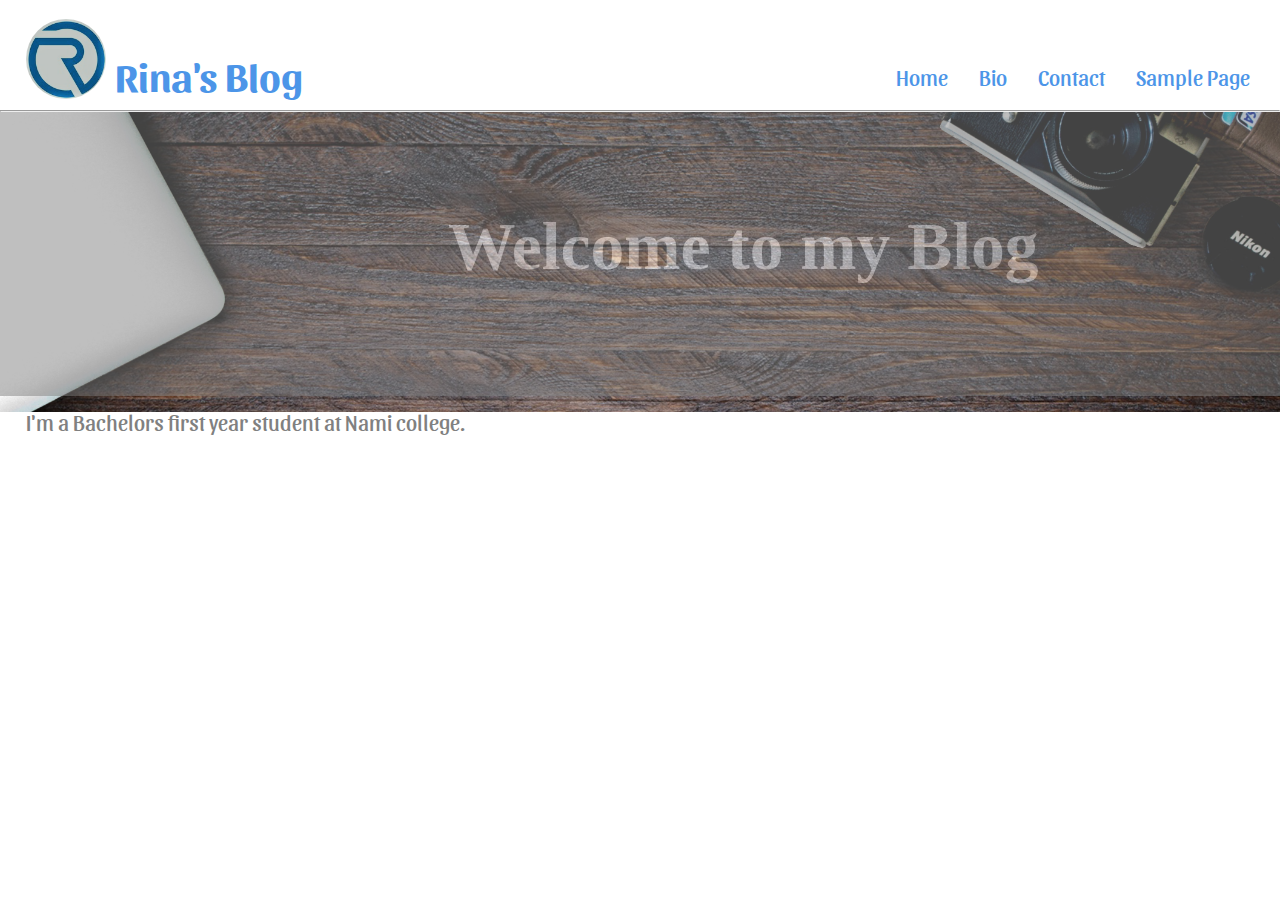
==== bio.html @ 89f6166b "first commit" ====
<!-- Name:Rina Tamrakar
     Student number: 15444351 -->
<!DOCTYPE html>
<html>
<head>
  <title>My BIO </title><!-- Title of the page -->
  <link rel="stylesheet" href="styles/design.css">
  <link href="https://fonts.googleapis.com/css?family=Sansita" rel="stylesheet">
  <link href="https://fonts.googleapis.com/css?family=Supermercado+One" rel="stylesheet">
</head>
<body>

  <div class="container">
      <header>
        <div class = "logo">
          <img src="images/1.png" alt="Logo" />
        </div>

        <div class="main_title">
            <h1> Rina's Blog </h1><!-- heading of the page-->
        </div>


        <nav>
          <ul>
            <li><a href="#"> Home </a> </li>
            <li><a href="#"> Bio </a> </li>
            <li><a href="#"> Contact </a> </li>
            <li><a href="#"> Sample Page </a></li>
          </ul>
        </nav>
      </header> <hr />
      <div class = "rest">
      <div class="section">
          <div class="hero">
          <h2>  Welcome to my Blog </h2>
          </div>
		  <div class="bio">
		  I'm a Bachelors first year student at Nami college.
		 
		  </div>
      </div>
    </div>

      <div class="footer">
	  <!-- This is the footer of the index page -->
	  <div class="foot_up"> 
	  
	  </div>
	  <div class="foot_down> 
	  
	  </div>
      </div>

</div>
</body>
</html>
---- styles/design.css ----
*{
    padding: 0;
    margin: 0;
}


header{
  width: 100%;
  height:110px;
}

.logo{
  float:left;
  width: 7%;
  padding-top: 1.5%;
  padding-left:2%;
}

.logo img{
  border-radius: 50%;
  width: 80px;
}

.main_title{
  float:left;
  width: 28%;
  padding-top:4%;
  color: #4C95E8;
  font-family: 'Sansita', sans-serif;
  font-size: 20px;
}

nav{
  width:30%;
  float:right;
  padding-top:5%;
}
nav ul{
 list-style-type: none;

}

nav ul li{
  display: inline-block;
  background-color: white;
  font-size: 22px;
  padding-right:7%;
  font-family: 'Sansita', sans-serif;
}

nav ul li a{
  text-align: center;
  text-decoration:none;
  color: #4C95E8;
  
}
nav ul li a:link {
  text-decoration: none;
   transition-duration: 0.2s;
}
nav ul li a:hover {
  
  font-size: 26px;
  background-color: ;
  text-decoration: underline;
}

.section{
  height: 300px;
  width:100%;
  background-image: url("../images/Cover.jpg");
  background-size: 100%;
  background-attachment:fixed;
}


.hero{
  background-color: grey;
  margin: auto;
  height: 60px;
  padding-top:7.5%;
  padding-bottom:10%;
  padding-left: 35%;
	opacity: 0.5;
  font-family: fantasy;
  font-size: 45px;
}
.hero h2{
	color: #ffffff;
}
.rest{
  backg
  width: 100%;
  height: 192px;  

}
footer{
  background-color: #4C95E8;
  height: 44px;
}

footer ul li {
    display: inline;
}

footer ul li img{
  height:42px;
  width:40px;
}

.bio{
font-family: 'Sansita', sans-serif;
font-size: 22px;
color:gray;
padding-left:2%;
padding-top:1%;
}
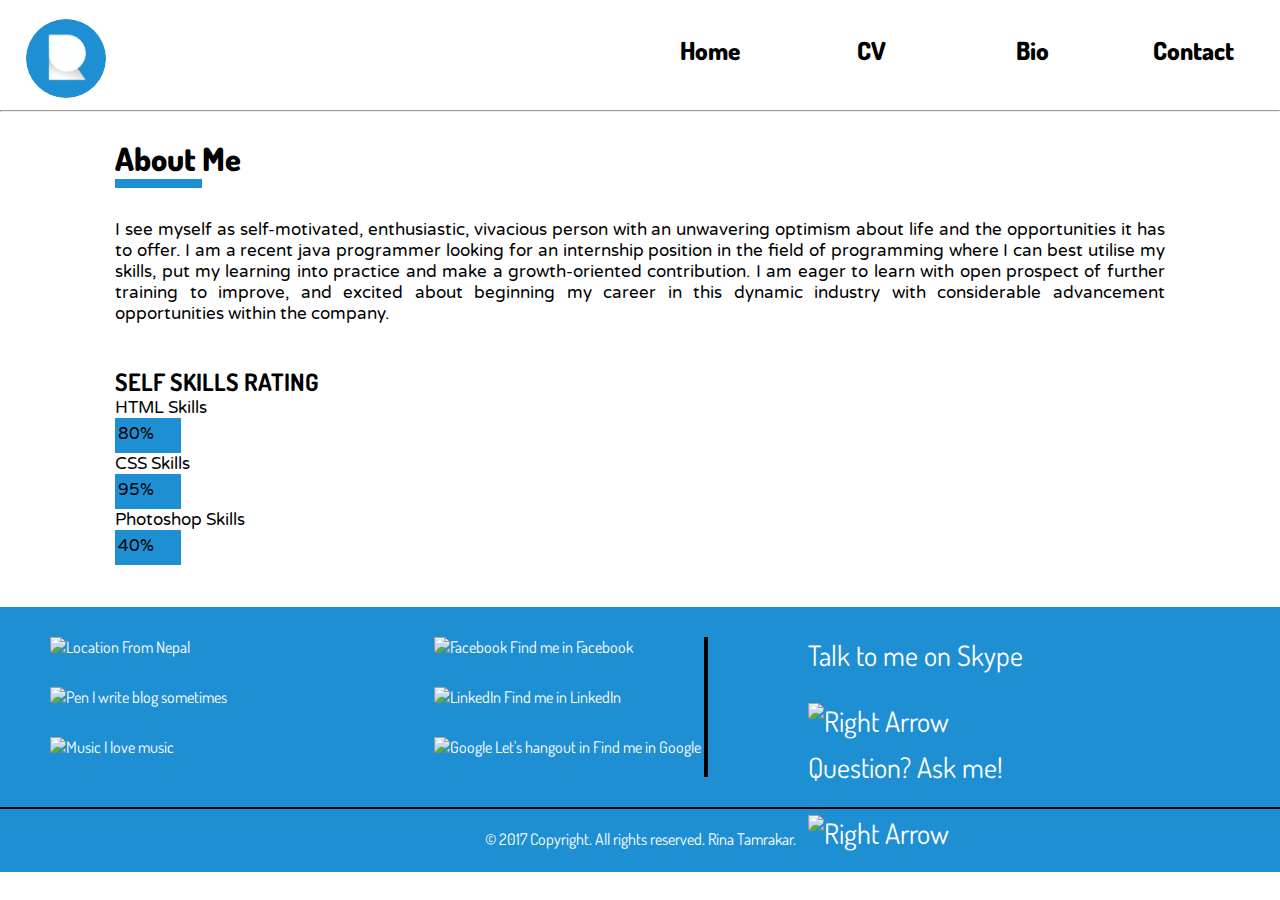
==== commit 74b9a1fb: "third commit" ====
--- a/bio.html
+++ b/bio.html
@@ -1,58 +1,83 @@
- 
+
 <!-- Name:Rina Tamrakar
      Student number: 15444351 -->
 <!DOCTYPE html>
 <html>
 <head>
-  <title>My BIO </title><!-- Title of the page -->
+  <title> Bio </title><!-- Title of the page -->
   <link rel="stylesheet" href="styles/design.css">
-  <link href="https://fonts.googleapis.com/css?family=Sansita" rel="stylesheet">
-  <link href="https://fonts.googleapis.com/css?family=Supermercado+One" rel="stylesheet">
+  <link href="https://fonts.googleapis.com/css?family=Open+Sans+Condensed:300" rel="stylesheet">
+  <link href="https://fonts.googleapis.com/css?family=Varela+Round" rel="stylesheet">
+  <link href="https://fonts.googleapis.com/css?family=Dosis" rel="stylesheet">
 </head>
 <body>
 
-  <div class="container">
+  <div class="bio-container">
       <header>
         <div class = "logo">
           <img src="images/1.png" alt="Logo" />
         </div>
 
-        <div class="main_title">
-            <h1> Rina's Blog </h1><!-- heading of the page-->
+
+        <div class="ham">
+          <div><label for="disp-nav" class="disp-nav"></label></div>
+          <div><label for="disp-nav" class="disp-nav"></label></div>
+          <div><label for="disp-nav" class="disp-nav"></label></div>
+        </div>
+        <input type="checkbox" id="disp-nav" role="button">
+                <nav class="nav">
+                  <ul>
+                    <li><a href="index.html"> Home </a> </li>
+                      <li><a href="cv.html"> CV </a></li>
+                    <li><a href="bio.html"> Bio </a> </li>
+                    <li><a href="contact.html"> Contact </a> </li>
+                  </ul>
+                </nav>
+              </header>
+<hr />
+      <div class = "rest">
+        <div class="page_title">
+          <h1 class="topics"><span class="borders">  About </span>  Me </h1>
+        </div>
+        <div class="content">
+          <p> I see myself as self-motivated, enthusiastic, vivacious person with an unwavering optimism about life and the opportunities it has to offer. I am a recent java programmer  looking for an internship position in the field of programming where I can best utilise my skills, put my learning into practice and make a growth-oriented contribution. I am eager to learn with open prospect of further training to improve, and excited about beginning my career in this dynamic industry with considerable advancement opportunities within the company.</p>
+          <br /> <br />
+          <h3> SELF SKILLS RATING </h3>
+          HTML Skills  <div  class="bio_content bio_trans1"> 80% </div>
+          CSS Skills  <div  class="bio_content bio_trans2"> 95% </div>
+          Photoshop Skills  <div  class="bio_content bio_trans3"> 40% </div>
+          <br /> <br />
         </div>
 
+    </div>
+</div>
+</div>
+<footer>
+  <div class="foot">
+<div class="foot-1">
+  <ul>
+        <li><img src="images/location.png" alt="Location" />  From Nepal </li>
+        <li><img src="images/pen.png" alt="Pen" />   I write blog sometimes </li>
+        <li><img src="images/music.png" alt="Music" />  I love music </li>
+</ul>
+</div>
+<div class="foot-2">
+<ul>
+  <li><img src="images/facebook_link.png" alt="Facebook" />  Find me in <a href="https://facebook.com/rina.tamrakar4" target="_blank"> Facebook </a></li>
+  <li><img src="images/linkedin_link.png" alt="LinkedIn" />   Find me in <a href="https://linkedin.com/rina.tamrakar" target="_blank"> LinkedIn  </a> </li>
+  <li><img src="images/google_link.png" alt="Google" />  Let's hangout in Find me in <a href="https://plus.google.com/111846478363224090347" target="_blank"> Google  </a> </li>        </ul>
+</div>
+<div class="foot-3">
+<ul>
+  <li><a href="skype:accolado?chat">Talk to me on Skype <img src="images/right-arrow.png" alt="Right Arrow" /></a></li>
 
-        <nav>
-          <ul>
-            <li><a href="#"> Home </a> </li>
-            <li><a href="#"> Bio </a> </li>
-            <li><a href="#"> Contact </a> </li>
-            <li><a href="#"> Sample Page </a></li>
-          </ul>
-        </nav>
-      </header> <hr />
-      <div class = "rest">
-      <div class="section">
-          <div class="hero">
-          <h2>  Welcome to my Blog </h2>
-          </div>
-		  <div class="bio">
-		  I'm a Bachelors first year student at Nami college.
-		 
-		  </div>
-      </div>
-    </div>
-
-      <div class="footer">
-	  <!-- This is the footer of the index page -->
-	  <div class="foot_up"> 
-	  
-	  </div>
-	  <div class="foot_down> 
-	  
-	  </div>
-      </div>
-
+  <li><a href="contact.html">Question? Ask me! <img src="images/right-arrow.png" alt="Right Arrow" /> </a></li>
+</ul>
 </div>
+</div>
+<div class="last-foot">
+  <p> © 2017 Copyright. All rights reserved. Rina Tamrakar. </p>
+</div>
+</footer>
 </body>
 </html>
--- a/styles/design.css
+++ b/styles/design.css
@@ -7,6 +7,12 @@
 header{
   width: 100%;
   height:110px;
+}
+
+.container{
+  background-image: url("../images/rinaa.jpg");
+  background-repeat: no-repeat;
+  background-size: 100% auto;
 }
 
 .logo{
@@ -30,88 +36,331 @@
   font-size: 20px;
 }
 
-nav{
-  width:30%;
-  float:right;
-  padding-top:5%;
-}
-nav ul{
- list-style-type: none;
-
-}
-
-nav ul li{
+.ham{
+  float: right;
+}
+/*Strip the ul of padding and list styling*/
+nav {
+  float: right;
+}
+nav ul {
+	list-style-type:none;
+}
+
+/*Create a horizontal list with spacing*/
+nav li {
+	display:inline-block;
+	margin-right: 9px;
+}
+
+/*Style for menu links*/
+nav li a {
+	display:block;
+	min-width:140px;
+	height: 50px;
+  margin-right: 8px;
+  margin-top: 25px;
+	text-align: center;
+	line-height: 50px;
+  font-size:25px;
+  font-weight: 900;
+	font-family: 'Dosis', sans-serif;
+	color: #fff;
+	text-decoration: none;
+}
+
+.nav li a {
+	color: #000;
+}
+
+/*Hover state for top level links*/
+nav li:hover a  {
+	color: #1f8fd4;
+}
+
+/*Style 'show menu' label button and hide it by default*/
+.disp-nav {
+  width: 35px;
+  height: 5px;
+  background-color: black;
+  margin: 6px 5px;
+	display: none;
+}
+
+/*Hide checkbox*/
+input[type=checkbox]{
+    display: none;
+}
+
+/*Show menu when invisible checkbox is checked*/
+input[type=checkbox]:checked ~ nav ul{
+    display: block;
+}
+
+
+/*Responsive Styles*/
+
+@media screen and (max-width : 760px){
+	/*Make dropdown links appear inline*/
+	nav ul {
+		position: static;
+		display: none;
+	}
+	nav li {
+		margin-bottom: 1px;
+	}
+	/*Make all menu links full width*/
+	ul li, li a {
+		width: 100%;
+	}
+	/*Display 'show menu' link*/
+	.disp-nav {
+		display:block;
+	}
+}
+
+
+.section{
+  height: 556px;
+}
+
+.desc{
+  padding-left: 50px;
+  padding-top: 5%;
+  font-size: 38px;
+  font-weight: 900;
+  font-family: 'Dosis', sans-serif;
+}
+
+.bl{
+  color: #1f8fd4;
+}
+
+#wh1{
+  color: #fff;
+}
+
+#wh2{
+  color: #fff;
+  font-size: 60px;
+}
+
+input[type=text], textarea {
+  padding: 10px 18px;
   display: inline-block;
-  background-color: white;
-  font-size: 22px;
-  padding-right:7%;
-  font-family: 'Sansita', sans-serif;
-}
-
-nav ul li a{
+  border: 1px solid #ccc;
+  border-radius: 3px;
+  box-sizing: content-box;
+  width: 50%;
+}
+
+
+
+/* CV Page */
+.rest{
+padding-left:9%;
+padding-right: 9%;
+padding-top:2%;
+}
+
+.topics{
+  font-weight: 900;
+  font-family:'Dosis', sans-serif;
+}
+
+.page_title {
+  padding-bottom: 20px;
+}
+.borders{
+  border-bottom: 9px solid #1f8fd4;
+}
+
+.content{
+  text-align: justify;
+  padding-top: 20px;
+  font-family: 'Varela Round', sans-serif;
+  font-size: 17px;
+}
+
+h3 {
+    font-family:'Dosis', sans-serif;
+    font-size: 24px;
+}
+.content img{
+  height: 290px;
+  width: 245px;
+  float: left;
+  padding-right: 1%;
+  position: relative;
+}
+
+button, #button{
+  padding: 14px 30px;
+  color: white;
+  background-color: #1f8fd4;
   text-align: center;
-  text-decoration:none;
-  color: #4C95E8;
-  
-}
-nav ul li a:link {
+  display: inline-block;
+  cursor: pointer;
+  font-size: 15px;
+  margin: 3px 1px;
+  font-family: 'Varela Round', sans-serif;
+  border: none;
+  box-shadow: 8px 8px 4px black;
+}
+
+.bio_trans1{
+-webkit-animation: htmlskill 9s; /* For Safari 3.1 to 6.0 */
+animation: htmlskill 9s;
+}
+
+.bio_trans2{
+  -webkit-animation: cssskill 9s; /* For Safari 3.1 to 6.0 */
+  animation: cssskill 9s;
+}
+
+.bio_trans3{
+  -webkit-animation: psskill 9s; /* For Safari 3.1 to 6.0 */
+  animation: psskill 9s;
+}
+
+.bio_content{
+  width: 10px;
+  height: 30px;
+  padding-right: 5%;
+  padding-top: 5px;
+  padding-left: 3px;
+  background: #1f8fd4;
+  position: relative;
+}
+
+
+
+/* Standard syntax */
+@keyframes htmlskill {
+
+    100% {width: 200px;}
+
+}
+
+/* Syntax for Safari */
+@-webkit-keyframes htmlskill {
+    100% {width: 200px;}
+}
+
+@keyframes cssskill {
+
+    100% {width: 300px;}
+
+}
+
+/* Syntax for Safari */
+@-webkit-keyframes cssskill {
+    100% {width: 300px;}
+}
+
+@keyframes psskill {
+
+    100% {width: 150px;}
+
+}
+
+/* Syntax for Safari */
+@-webkit-keyframes psskill {
+    100% {width: 150px;}
+}
+/*Table */
+table {
+    width:100%;
+
+}
+table, td {
+	border: 1.5px solid gray;
+  border-collapse: collapse;
+}
+
+td {
+    padding: 6px;
+    text-align: left;
+	   width: 23%;
+}
+table tr:nth-child(even) {
+    background-color: #eee;
+}
+
+
+caption{
+	font-size: 25px;
+	padding:0 0 1% 0;
+	text-align:left;
+}
+footer{
+  background-color: #1f8fd4;
+  height: 265px;
+  font-family: 'Dosis', sans-serif;
+  color: white;
+
+}
+
+footer a{
   text-decoration: none;
-   transition-duration: 0.2s;
-}
-nav ul li a:hover {
-  
-  font-size: 26px;
-  background-color: ;
-  text-decoration: underline;
-}
-
-.section{
-  height: 300px;
-  width:100%;
-  background-image: url("../images/Cover.jpg");
-  background-size: 100%;
-  background-attachment:fixed;
-}
-
-
-.hero{
-  background-color: grey;
-  margin: auto;
-  height: 60px;
-  padding-top:7.5%;
-  padding-bottom:10%;
-  padding-left: 35%;
-	opacity: 0.5;
-  font-family: fantasy;
-  font-size: 45px;
-}
-.hero h2{
-	color: #ffffff;
-}
-.rest{
-  backg
+  color: white;
+}
+
+footer li:hover a  {
+	color: blue;
+}
+
+.foot{
+width: 100%;
+height: 200px;
+}
+
+.foot-1{
+  width: 30%;
+  float: left;
+}
+
+.foot-2{
+  width: 25%;
+  float: left;
+}
+
+.foot-3{
+  border-left: 4px solid black;
+  width: 30%;
+  height: 140px;
+  float: left;
+  margin-top: 30px;
+  font-size: 28px;
+}
+
+footer ul li {
+    list-style-type: none;
+    margin-left: 50px;
+}
+
+
+
+footer ul li img{
+  height:18px;
+  width:18px;
+  padding-top: 30px;
+}
+
+.foot-3 ul li {
+  padding-left: 50px;
+  padding-bottom: 10px;
+}
+
+.foot-3 ul li img{
+  height:16px;
+  width:30px;
+  padding-top: 30px;
+}
+
+.last-foot{
   width: 100%;
-  height: 192px;  
-
-}
-footer{
-  background-color: #4C95E8;
-  height: 44px;
-}
-
-footer ul li {
-    display: inline;
-}
-
-footer ul li img{
-  height:42px;
-  width:40px;
-}
-
-.bio{
-font-family: 'Sansita', sans-serif;
-font-size: 22px;
-color:gray;
-padding-left:2%;
-padding-top:1%;
-}+  padding-top: 20px;
+  border-top: 2px solid black;
+  text-align: center;
+}
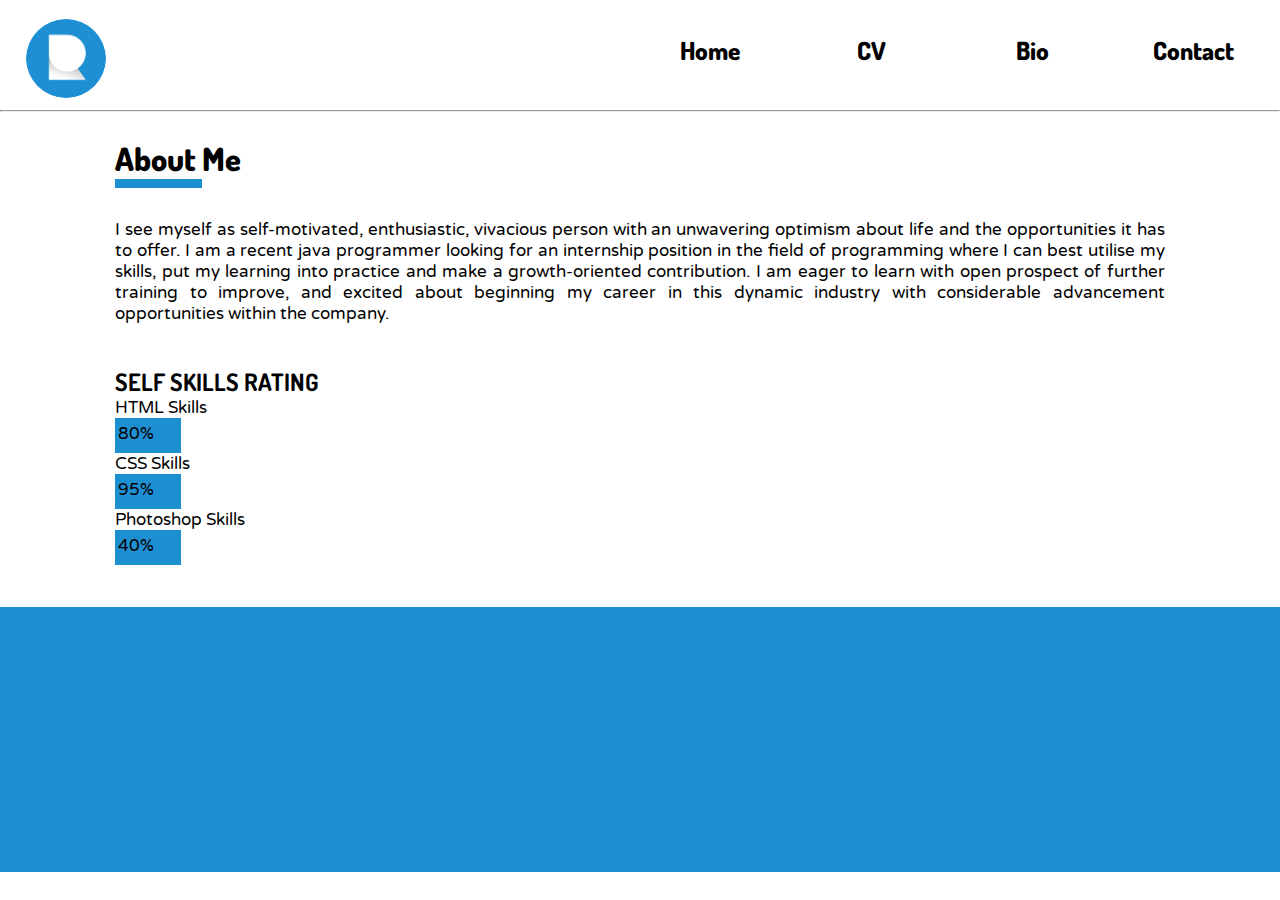
==== commit 8824017f: "Third Commit" ====
--- a/bio.html
+++ b/bio.html
@@ -53,31 +53,7 @@
 </div>
 </div>
 <footer>
-  <div class="foot">
-<div class="foot-1">
-  <ul>
-        <li><img src="images/location.png" alt="Location" />  From Nepal </li>
-        <li><img src="images/pen.png" alt="Pen" />   I write blog sometimes </li>
-        <li><img src="images/music.png" alt="Music" />  I love music </li>
-</ul>
-</div>
-<div class="foot-2">
-<ul>
-  <li><img src="images/facebook_link.png" alt="Facebook" />  Find me in <a href="https://facebook.com/rina.tamrakar4" target="_blank"> Facebook </a></li>
-  <li><img src="images/linkedin_link.png" alt="LinkedIn" />   Find me in <a href="https://linkedin.com/rina.tamrakar" target="_blank"> LinkedIn  </a> </li>
-  <li><img src="images/google_link.png" alt="Google" />  Let's hangout in Find me in <a href="https://plus.google.com/111846478363224090347" target="_blank"> Google  </a> </li>        </ul>
-</div>
-<div class="foot-3">
-<ul>
-  <li><a href="skype:accolado?chat">Talk to me on Skype <img src="images/right-arrow.png" alt="Right Arrow" /></a></li>
-
-  <li><a href="contact.html">Question? Ask me! <img src="images/right-arrow.png" alt="Right Arrow" /> </a></li>
-</ul>
-</div>
-</div>
-<div class="last-foot">
-  <p> © 2017 Copyright. All rights reserved. Rina Tamrakar. </p>
-</div>
+ 
 </footer>
 </body>
 </html>
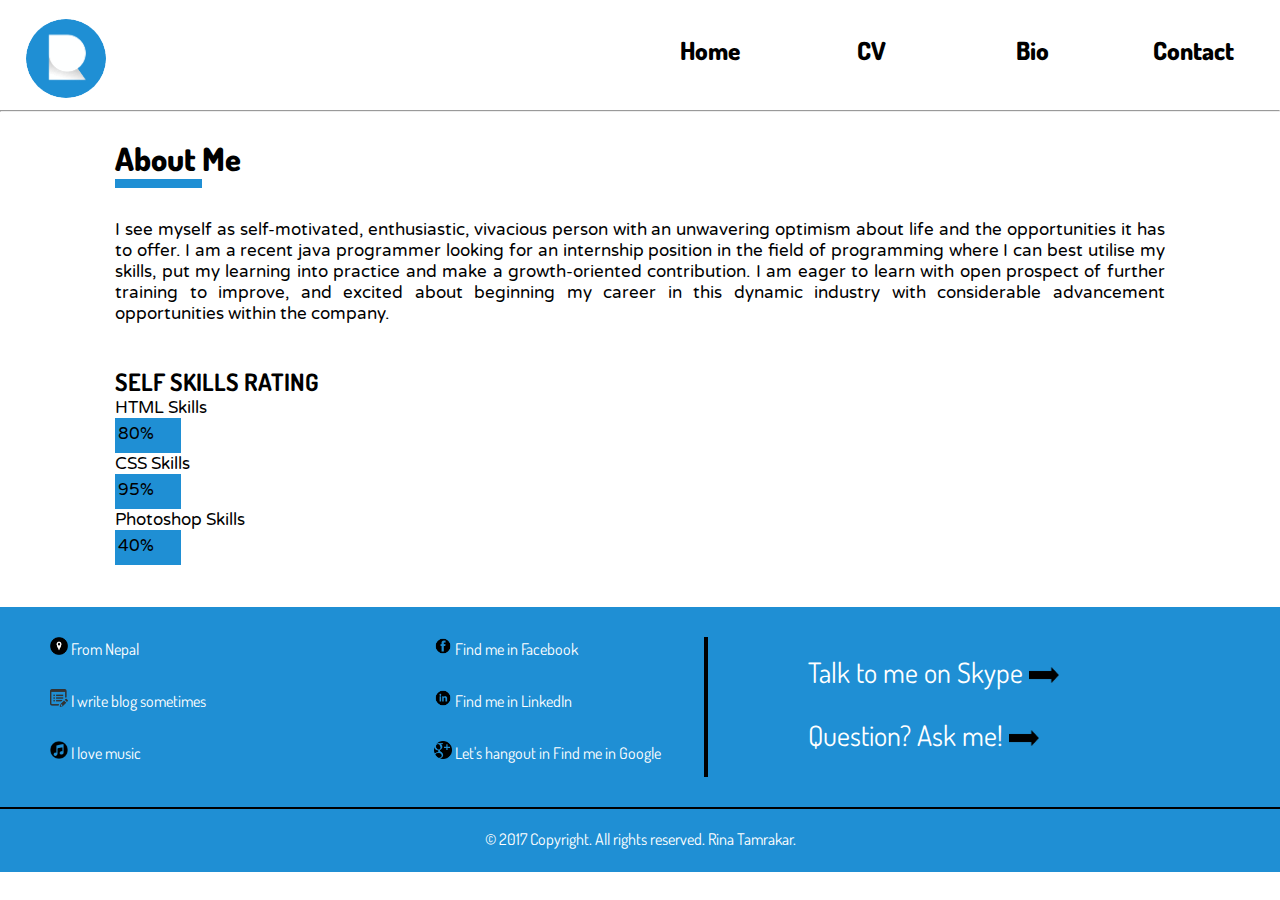
==== commit 4323fae2: "footer designed" ====
--- a/bio.html
+++ b/bio.html
@@ -15,7 +15,7 @@
   <div class="bio-container">
       <header>
         <div class = "logo">
-          <img src="images/1.png" alt="Logo" />
+         <a href="index.html"> <img src="images/1.png" alt="Logo" /> </a>
         </div>
 
 
@@ -53,7 +53,32 @@
 </div>
 </div>
 <footer>
- 
+ <div class="foot">
+      <div class="foot-1">
+        <ul>
+              <li><img src="images/location.png" alt="Location" />  From Nepal </li>
+              <li><img src="images/pen.png" alt="Pen" />   I write blog sometimes </li>
+              <li><img src="images/music.png" alt="Music" />  I love music </li>
+      </ul>
+    </div>
+    <div class="foot-2">
+      <ul>
+        <li><img src="images/facebook_link.png" alt="Facebook" />  Find me in <a href="https://facebook.com/rina.tamrakar4" target="_blank"> Facebook </a></li>
+        <li><img src="images/linkedin_link.png" alt="LinkedIn" />   Find me in <a href="https://linkedin.com/rina.tamrakar" target="_blank"> LinkedIn  </a> </li>
+        <li><img src="images/google_link.png" alt="Google" />  Let's hangout in Find me in <a href="https://plus.google.com/111846478363224090347" target="_blank"> Google  </a> </li>        </ul>
+    </div>
+    <div class="foot-3">
+      <ul>
+        <li><a href="skype:accolado?chat">Talk to me on Skype <img src="images/right-arrow.png" alt="Right Arrow" /></a></li>
+
+        <li><a href="contact.html">Question? Ask me! <img src="images/right-arrow.png" alt="Right Arrow" /> </a></li>
+      </ul>
+    </div>
+  </div>
+      <div class="last-foot">
+        <p> © 2017 Copyright. All rights reserved. Rina Tamrakar. </p>
+      </div>
+
 </footer>
 </body>
 </html>
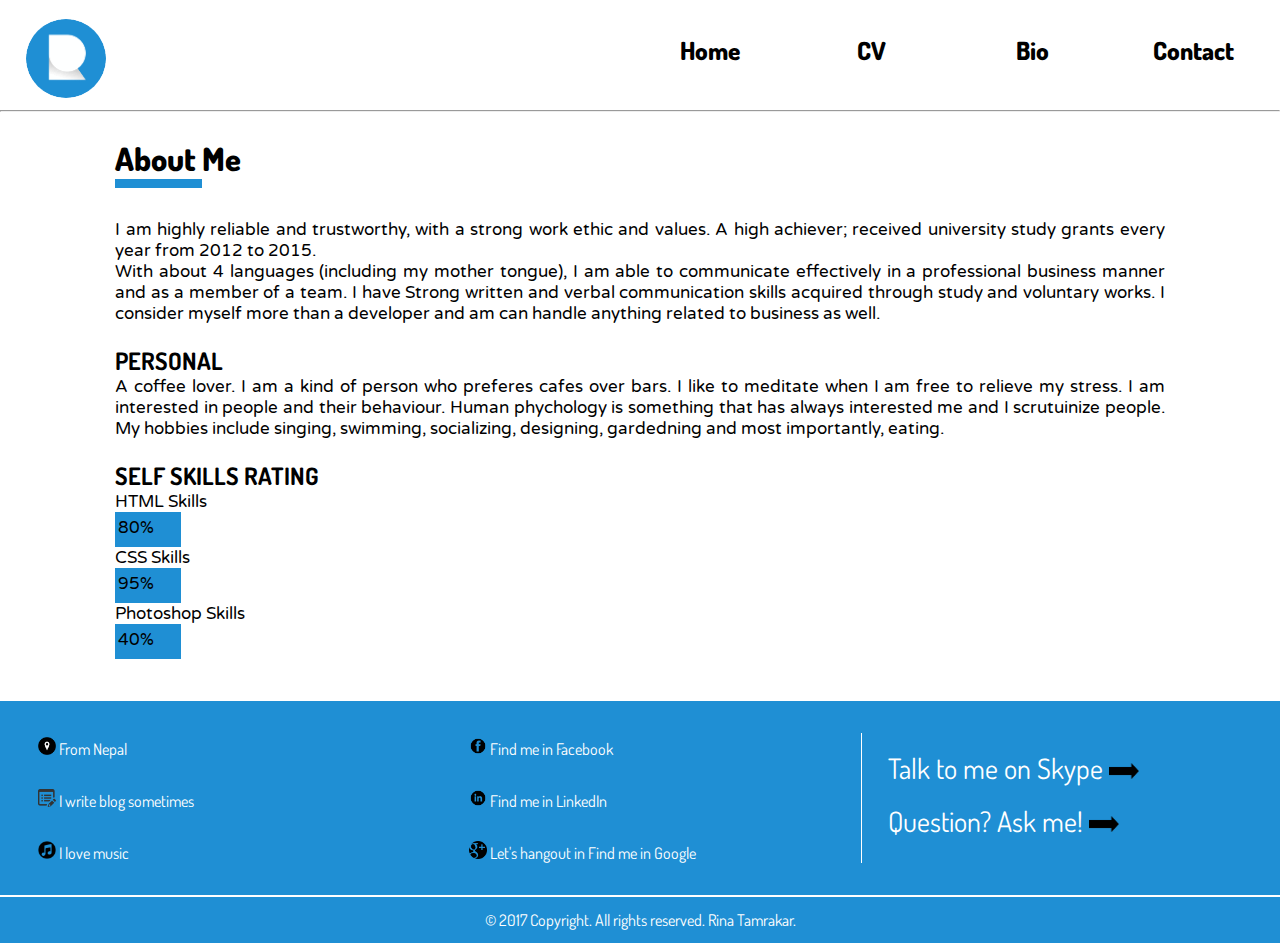
==== commit 1ae3dd76: "Last commit before submit" ====
--- a/bio.html
+++ b/bio.html
@@ -5,7 +5,8 @@
 <html>
 <head>
   <title> Bio </title><!-- Title of the page -->
-  <link rel="stylesheet" href="styles/design.css">
+  <link rel="stylesheet" href="styles/design.css"> <!--external css page link-->
+    <!--Google Fonts -->
   <link href="https://fonts.googleapis.com/css?family=Open+Sans+Condensed:300" rel="stylesheet">
   <link href="https://fonts.googleapis.com/css?family=Varela+Round" rel="stylesheet">
   <link href="https://fonts.googleapis.com/css?family=Dosis" rel="stylesheet">
@@ -19,7 +20,7 @@
         </div>
 
 
-        <div class="ham">
+        <div class="ham">  <!-- Top responsive Navigation -->
           <div><label for="disp-nav" class="disp-nav"></label></div>
           <div><label for="disp-nav" class="disp-nav"></label></div>
           <div><label for="disp-nav" class="disp-nav"></label></div>
@@ -35,13 +36,24 @@
                 </nav>
               </header>
 <hr />
-      <div class = "rest">
+      <div class = "rest"> <!-- wrapper for content area -->
         <div class="page_title">
           <h1 class="topics"><span class="borders">  About </span>  Me </h1>
         </div>
-        <div class="content">
-          <p> I see myself as self-motivated, enthusiastic, vivacious person with an unwavering optimism about life and the opportunities it has to offer. I am a recent java programmer  looking for an internship position in the field of programming where I can best utilise my skills, put my learning into practice and make a growth-oriented contribution. I am eager to learn with open prospect of further training to improve, and excited about beginning my career in this dynamic industry with considerable advancement opportunities within the company.</p>
-          <br /> <br />
+        <div class="content"> <!--content area-->
+          <p> I am highly reliable and trustworthy, with a strong work ethic and values.
+            A high achiever; received university study grants every year
+            from 2012 to 2015. </p>
+          <p>  With about 4 languages (including my mother tongue), I am able to communicate effectively in a professional
+            business manner and as a member of a team. I have Strong written and
+            verbal communication skills acquired through study and voluntary works. I consider myself more than a developer and
+            am can handle anything related to business as well.</p>
+          <br />
+          <h3> PERSONAL </h3>
+          <p> A coffee lover. I am a kind of person who preferes cafes over bars. I like to meditate when I am
+            free to relieve my stress. I am interested in people and their behaviour. Human phychology is
+            something that has always interested me and I scrutuinize people. My hobbies include singing,
+          swimming, socializing, designing, gardedning and most importantly, eating. </p> <br/>
           <h3> SELF SKILLS RATING </h3>
           HTML Skills  <div  class="bio_content bio_trans1"> 80% </div>
           CSS Skills  <div  class="bio_content bio_trans2"> 95% </div>
@@ -53,7 +65,7 @@
 </div>
 </div>
 <footer>
- <div class="foot">
+ <div class="foot"> <!--footer of the page-->
       <div class="foot-1">
         <ul>
               <li><img src="images/location.png" alt="Location" />  From Nepal </li>
@@ -75,7 +87,7 @@
       </ul>
     </div>
   </div>
-      <div class="last-foot">
+      <div class="last-foot"> <!--Copyright part, footer -->
         <p> © 2017 Copyright. All rights reserved. Rina Tamrakar. </p>
       </div>
 
--- a/styles/design.css
+++ b/styles/design.css
@@ -9,12 +9,14 @@
   height:110px;
 }
 
+/*-- Container for home page --*/
 .container{
   background-image: url("../images/rinaa.jpg");
   background-repeat: no-repeat;
-  background-size: 100% auto;
-}
-
+  background-size: 100% auto  ;
+}
+
+/* -- LOGO FOR THE WEBSITE --*/
 .logo{
   float:left;
   width: 7%;
@@ -27,19 +29,13 @@
   width: 80px;
 }
 
-.main_title{
-  float:left;
-  width: 28%;
-  padding-top:4%;
-  color: #4C95E8;
-  font-family: 'Sansita', sans-serif;
-  font-size: 20px;
-}
-
+/* -- TOP NAVIGATION */
 .ham{
   float: right;
-}
-/*Strip the ul of padding and list styling*/
+  cursor: pointer;
+}
+
+/*Striping the ul of padding and list styling*/
 nav {
   float: right;
 }
@@ -47,13 +43,13 @@
 	list-style-type:none;
 }
 
-/*Create a horizontal list with spacing*/
+/*Creating a horizontal list with spacing*/
 nav li {
 	display:inline-block;
 	margin-right: 9px;
 }
 
-/*Style for menu links*/
+/*Menu Links styling*/
 nav li a {
 	display:block;
 	min-width:140px;
@@ -73,18 +69,19 @@
 	color: #000;
 }
 
-/*Hover state for top level links*/
+/*-- Hover links styling --*/
 nav li:hover a  {
 	color: #1f8fd4;
 }
 
-/*Style 'show menu' label button and hide it by default*/
+/*-- Style Ham navigation and hide by default*/
 .disp-nav {
   width: 35px;
   height: 5px;
-  background-color: black;
+  background-color: #1f8fd4;
   margin: 6px 5px;
 	display: none;
+  cursor: pointer;
 }
 
 /*Hide checkbox*/
@@ -92,7 +89,7 @@
     display: none;
 }
 
-/*Show menu when invisible checkbox is checked*/
+/*--Display nav when invisible checkbox is checked*/
 input[type=checkbox]:checked ~ nav ul{
     display: block;
 }
@@ -101,7 +98,7 @@
 /*Responsive Styles*/
 
 @media screen and (max-width : 760px){
-	/*Make dropdown links appear inline*/
+	/*Making dropdown links show inline*/
 	nav ul {
 		position: static;
 		display: none;
@@ -109,24 +106,24 @@
 	nav li {
 		margin-bottom: 1px;
 	}
-	/*Make all menu links full width*/
+	/*Displaying menus links in full width*/
 	ul li, li a {
 		width: 100%;
 	}
-	/*Display 'show menu' link*/
+
+  /*Show hamburger icon*/
 	.disp-nav {
 		display:block;
 	}
 }
 
-
-.section{
-  height: 556px;
+/* Content for hero object in home page */
+.section {
+  padding: 16% 0;
 }
 
 .desc{
   padding-left: 50px;
-  padding-top: 5%;
   font-size: 38px;
   font-weight: 900;
   font-family: 'Dosis', sans-serif;
@@ -145,6 +142,7 @@
   font-size: 60px;
 }
 
+/*  Styling form */
 input[type=text], textarea {
   padding: 10px 18px;
   display: inline-block;
@@ -156,13 +154,14 @@
 
 
 
-/* CV Page */
+/* Styles Pages other than Index */
 .rest{
 padding-left:9%;
 padding-right: 9%;
 padding-top:2%;
 }
 
+/*Topic for content */
 .topics{
   font-weight: 900;
   font-family:'Dosis', sans-serif;
@@ -171,10 +170,13 @@
 .page_title {
   padding-bottom: 20px;
 }
+
+/*half border for page topic*/
 .borders{
   border-bottom: 9px solid #1f8fd4;
 }
 
+/* -- Actual content styling for all pages --*/
 .content{
   text-align: justify;
   padding-top: 20px;
@@ -194,6 +196,7 @@
   position: relative;
 }
 
+/* styling buttons */
 button, #button{
   padding: 14px 30px;
   color: white;
@@ -208,6 +211,7 @@
   box-shadow: 8px 8px 4px black;
 }
 
+/*Animation for bars that shows skills in bio page */
 .bio_trans1{
 -webkit-animation: htmlskill 9s; /* For Safari 3.1 to 6.0 */
 animation: htmlskill 9s;
@@ -235,40 +239,43 @@
 
 
 
-/* Standard syntax */
+/* Standard code */
 @keyframes htmlskill {
 
     100% {width: 200px;}
 
 }
 
-/* Syntax for Safari */
+/* Code for Safari */
 @-webkit-keyframes htmlskill {
     100% {width: 200px;}
 }
 
+/* Standard code */
 @keyframes cssskill {
 
     100% {width: 300px;}
 
 }
 
-/* Syntax for Safari */
+/* Code for Safari */
 @-webkit-keyframes cssskill {
     100% {width: 300px;}
 }
 
+/* Standard code */
 @keyframes psskill {
 
     100% {width: 150px;}
 
 }
 
-/* Syntax for Safari */
+/* Code  for Safari */
 @-webkit-keyframes psskill {
     100% {width: 150px;}
 }
-/*Table */
+
+/*Table Properties*/
 table {
     width:100%;
 
@@ -287,18 +294,11 @@
     background-color: #eee;
 }
 
-
-caption{
-	font-size: 25px;
-	padding:0 0 1% 0;
-	text-align:left;
-}
+/* -- Footer Layout of the page -- */
 footer{
   background-color: #1f8fd4;
-  height: 265px;
   font-family: 'Dosis', sans-serif;
   color: white;
-
 }
 
 footer a{
@@ -311,34 +311,33 @@
 }
 
 .foot{
+padding: 0.5% 0;
 width: 100%;
-height: 200px;
-}
-
-.foot-1{
-  width: 30%;
-  float: left;
-}
-
-.foot-2{
-  width: 25%;
-  float: left;
-}
+display: flex;
+flex-direction: row;
+}
+
+.foot-1, .foot-2, .foot-3 {
+  width: 33%;
+  padding-left: 3%;
+  margin-bottom: 2%;
+}
+
+
 
 .foot-3{
-  border-left: 4px solid black;
-  width: 30%;
-  height: 140px;
-  float: left;
-  margin-top: 30px;
+  margin: 0 0;
+  margin-top: 2%;
+  margin-bottom: 2%;
   font-size: 28px;
+  padding-left: 2%;
+  border-left: 1px solid white;
+
 }
 
 footer ul li {
     list-style-type: none;
-    margin-left: 50px;
-}
-
+}
 
 
 footer ul li img{
@@ -347,10 +346,6 @@
   padding-top: 30px;
 }
 
-.foot-3 ul li {
-  padding-left: 50px;
-  padding-bottom: 10px;
-}
 
 .foot-3 ul li img{
   height:16px;
@@ -359,8 +354,38 @@
 }
 
 .last-foot{
-  width: 100%;
-  padding-top: 20px;
-  border-top: 2px solid black;
+  padding: 1% 1%;
+  border-top: 2px solid white;
   text-align: center;
 }
+
+/* codes fore making page responsive */
+@media (max-width: 1199px) and (min-width: 785px) {
+  .section {
+    padding: 10% 0;
+  }
+}
+
+
+@media (max-width: 784px) and (min-width: 200px) {
+  .foot {
+    flex-flow: row wrap;
+  }
+
+  .foot-1, .foot-2 {
+    width: 46%;
+    text-align: center;
+
+  }
+  .foot-3 {
+    width: 100%;
+    text-align: center;
+  }
+  .container {
+    padding: 0 0 5% 0;
+  }
+  .section {
+    padding: 0;
+  }
+
+}
